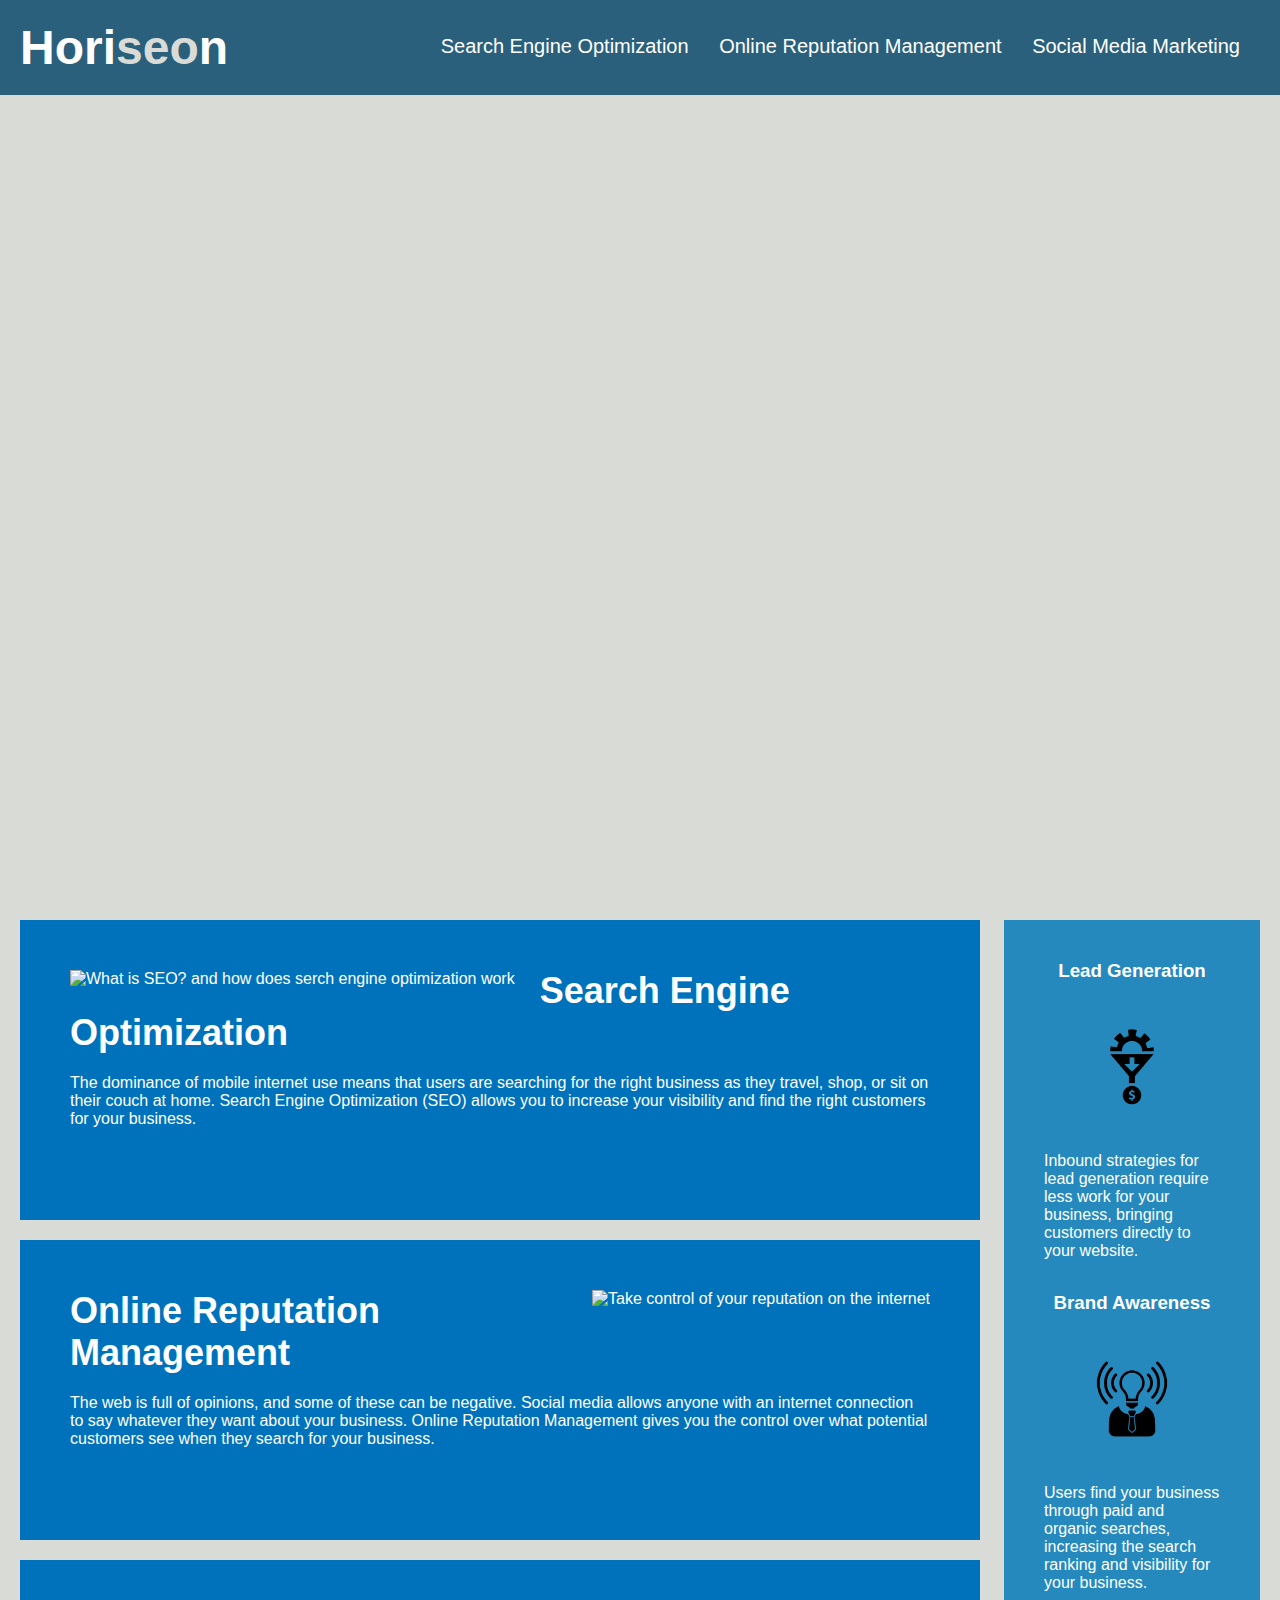
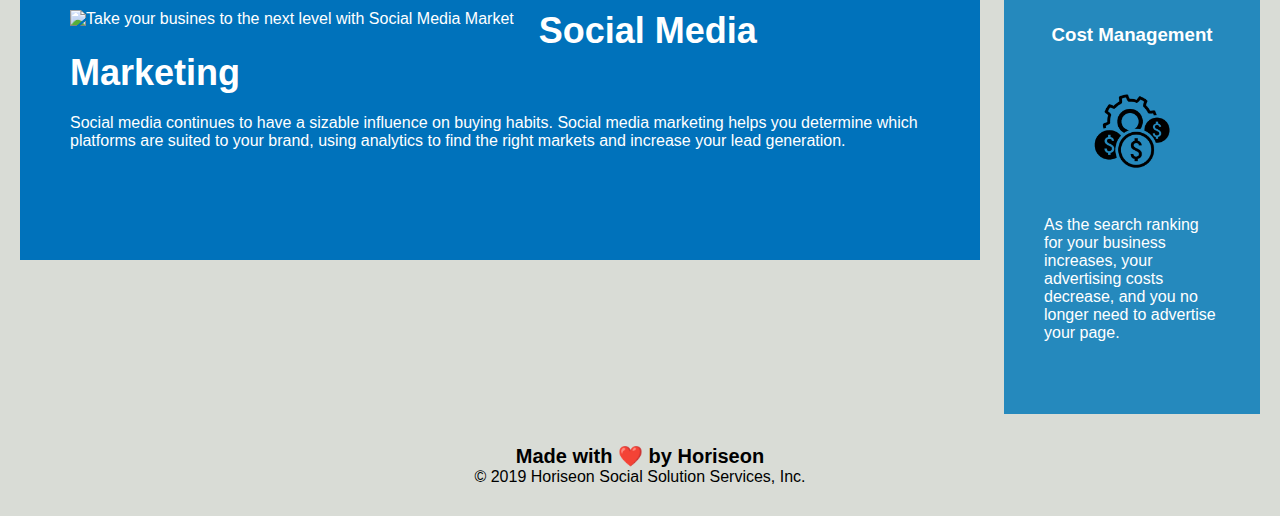
==== Develop/index.html @ 8a0d0693 "Style pushed to alpha" ====
<!DOCTYPE html>
<html lang="en-us">

<head>
    <meta charset="UTF-8" />
    <link rel="stylesheet" href="./assets/css/style.css">
    <title>website</title>
</head>

<body>
    <header class="header">
        <h1>Hori<span class="seo">seo</span>n</h1>
        <nav>
            <ul>
                <li>
                    <a href="#search-engine-optimization">Search Engine Optimization</a>
                </li>
                <li>
                    <a href="#online-reputation-management">Online Reputation Management</a>
                </li>
                <li>
                    <a href="#social-media-marketing">Social Media Marketing</a>
                </li>
            </ul>
        </nav>
    </header>
    <figure class="hero"></figure>
    <main class="content">

        <section id="search-engine-optimization" class="search-engine-optimization">
            <img src="./assets/images/search-engine-optimization.jpg" alt="What is SEO? and how does serch engine optimization work" class="float-left" />
            <h2>Search Engine Optimization</h2>
            <p>
                The dominance of mobile internet use means that users are searching for the right business as they travel, shop, or sit on their couch at home. Search Engine Optimization (SEO) allows you to increase your visibility and find the right customers for your business.
            </p>
        </section>
        <section id="online-reputation-management" class="online-reputation-management">
            <img src="./assets/images/online-reputation-management.jpg" alt="Take control of your reputation on the internet" class="float-right"  />
            <h2>Online Reputation Management</h2>
            <p>
                The web is full of opinions, and some of these can be negative. Social media allows anyone with an internet connection to say whatever they want about your business. Online Reputation Management gives you the control over what potential customers see when they search for your business.
            </p>
        </section>
        <section id="social-media-marketing" class="social-media-marketing">
            <img src="./assets/images/social-media-marketing.jpg" alt="Take your busines to the next level with Social Media Market" class="float-left" />
            <h2>Social Media Marketing</h2>
            <p>
                Social media continues to have a sizable influence on buying habits. Social media marketing helps you determine which platforms are suited to your brand, using analytics to find the right markets and increase your lead generation.
            </p>
        </section>
    </main>
    <aside class="benefits">
        <section class="benefit-lead">
            <h3>Lead Generation</h3>
            <img src="./assets/images/lead-generation.png"  alt="Customers come directly to your site, lead generation"/>
            <p>
                Inbound strategies for lead generation require less work for your business, bringing customers directly to your website.
            </p>
        </section>
        <section class="benefit-brand">
            <h3>Brand Awareness</h3>
            <img src="./assets/images/brand-awareness.png" alt="organically increase search rank" />
            <p>
                Users find your business through paid and organic searches, increasing the search ranking and visibility for your business.
            </p>
        </section>
        <section class="benefit-cost">
            <h3>Cost Management</h3>
            <img src="./assets/images/cost-management.png" alt="decrease cost on advertising over time"></img>
            <p>
                As the search ranking for your business increases, your advertising costs decrease, and you no longer need to advertise your page.
            </p>
        </section>
    </aside>
    <footer class="footer">
        <h4>Made with ❤️️ by Horiseon</h4>
        <p>
            &copy; 2019 Horiseon Social Solution Services, Inc.
        </p>
    </footer>
</body>

</html>
---- Develop/assets/css/style.css ----
:root{
    --white-1: #ffffff;
    --white-2: #d9dcd6; 
    --blue: #2589bd;
    --dark-blue: #2a607c;
    --light-blue: #0072bb;
    --font-1: 'Trebuchet MS', 'Lucida Sans Unicode', 'Lucida Grande', 'Lucida Sans', Arial, sans-serif;
    --font-2: 'Gill Sans', 'Gill Sans MT', Calibri, 'Trebuchet MS', sans-serif;

}

* {
    box-sizing: border-box;
    padding: 0;
    margin: 0;
}

body {
    background-color: var(--white-2)
}

.header {
    padding: 20px;
    font-family: var(--font-1); 
    background-color: var(--dark-blue);
    color: var(--white-1)
}

h1 {
    display: inline-block;
    font-size: 48px;
}

.seo {
    color: var(--white-2);
    font-size: 48px;
}

nav {
    padding-top: 15px;
    margin-right: 20px;
    float: right;
    font-family: var(--font-2);
    font-size: 20px;
}

.header li {
    display: inline-block;
    margin-left: 25px;
}

.header a {
    color: var(--white-1);
    text-decoration: none;
}

p {
    font-size: 16px;
}

.hero {
    height: 800px;
    width: 100%;
    margin-bottom: 25px;
    background-image: url("../images/digital-marketing-meeting.jpg");
    background-size: cover;
    background-position: center;
}

.float-left {
    float: left;
    margin-right: 25px;
}

.float-right {
    float: right;
    margin-left: 25px;
}

.content {
    width: 75%;
    display: inline-block;
    margin-left: 20px;
}

.benefits {
    margin-right: 20px;
    padding: 40px;
    clear: both;
    float: right;
    width: 20%;
    height: 100%;
    font-family: var(--font-2);
    background-color: var(--blue)
}

.benefits section {
    margin-bottom: 32px;
    color: var(--white-1)
}

.benefits h3 {
    margin-bottom: 10px;
    text-align: center;
}

.benefits img {
    display: block;
    margin: 10px auto;
    max-width: 150px;
}

.content section {
    margin-bottom: 20px;
    padding: 50px;
    height: 300px;
    font-family: var(--font-2);
    background-color: var(--light-blue);
    color: var(--white-1)
}

.content img {
    max-height: 200px;
}

.content h2 {
    margin-bottom: 20px;
    font-size: 36px;
}

.footer {
    padding: 30px;
    clear: both;
    font-family: var(--font-1);
    text-align: center;
}

.footer h4 {
    font-size: 20px;
}
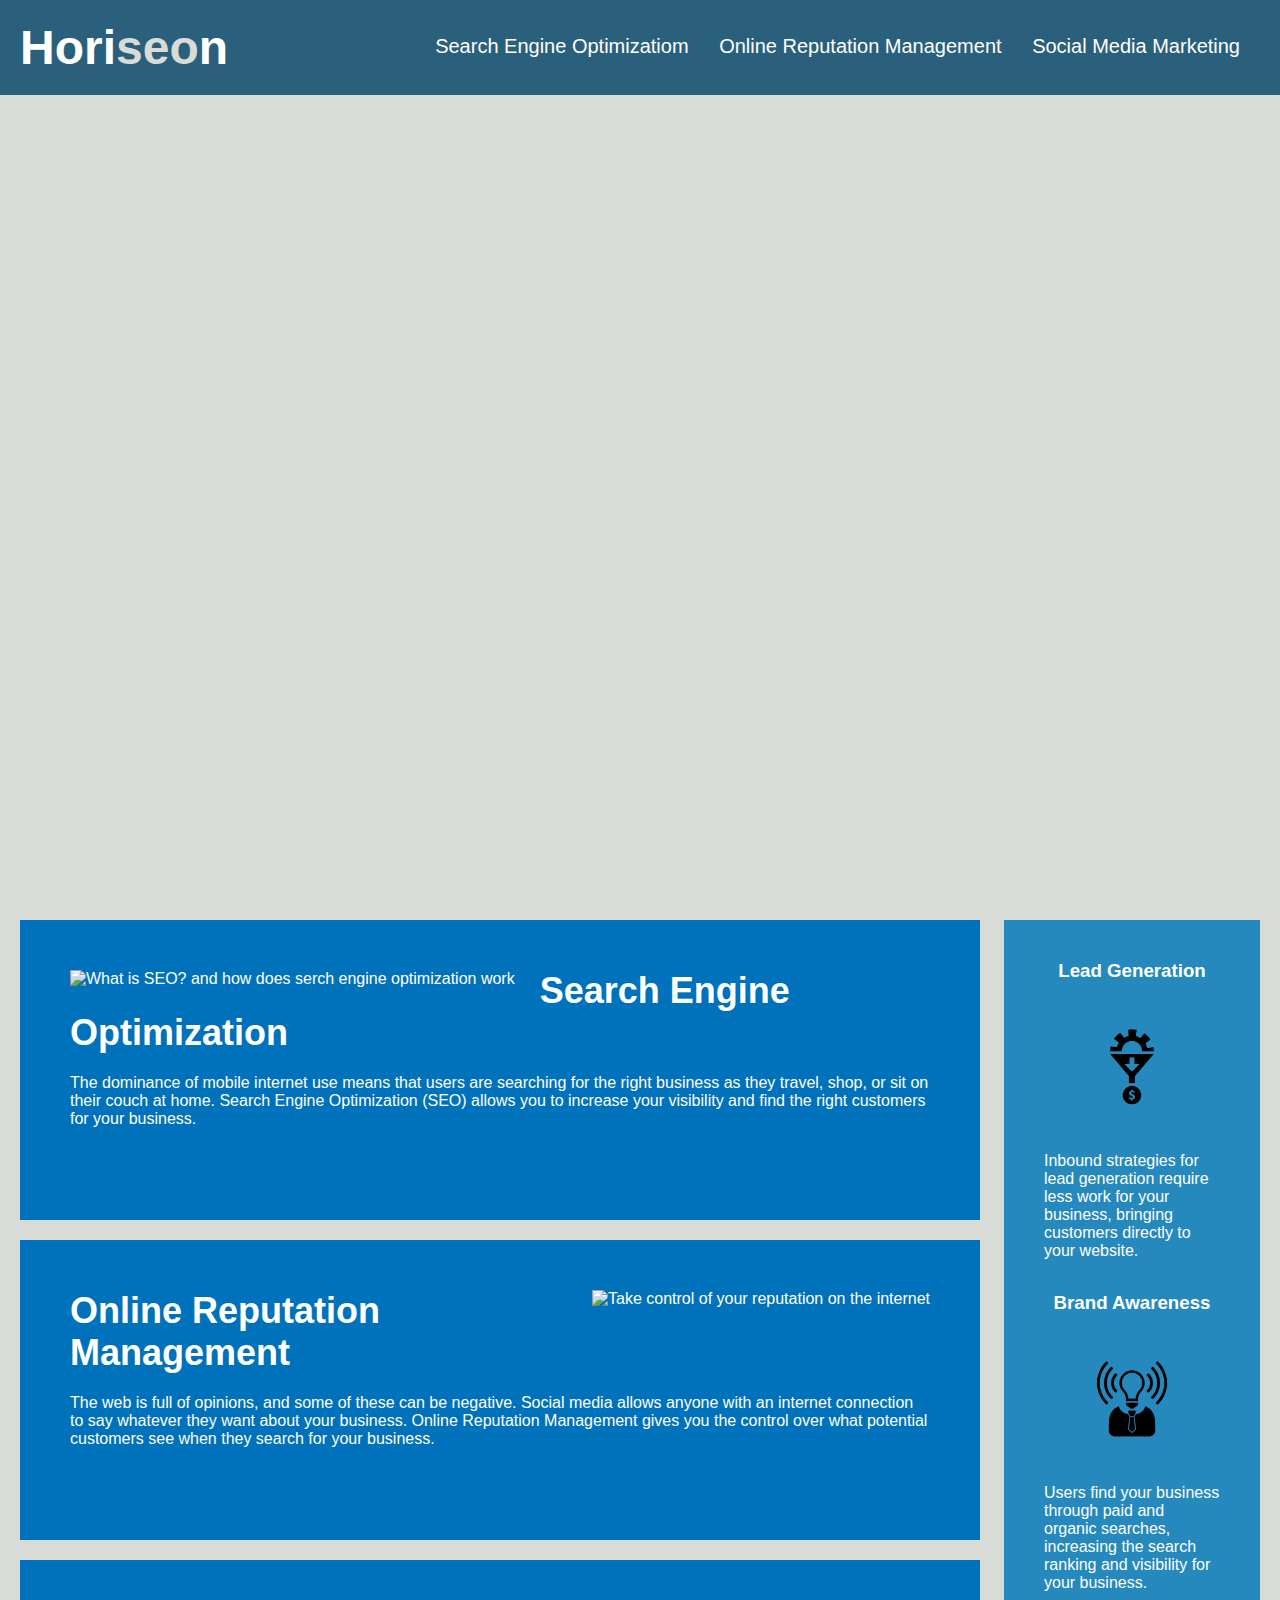
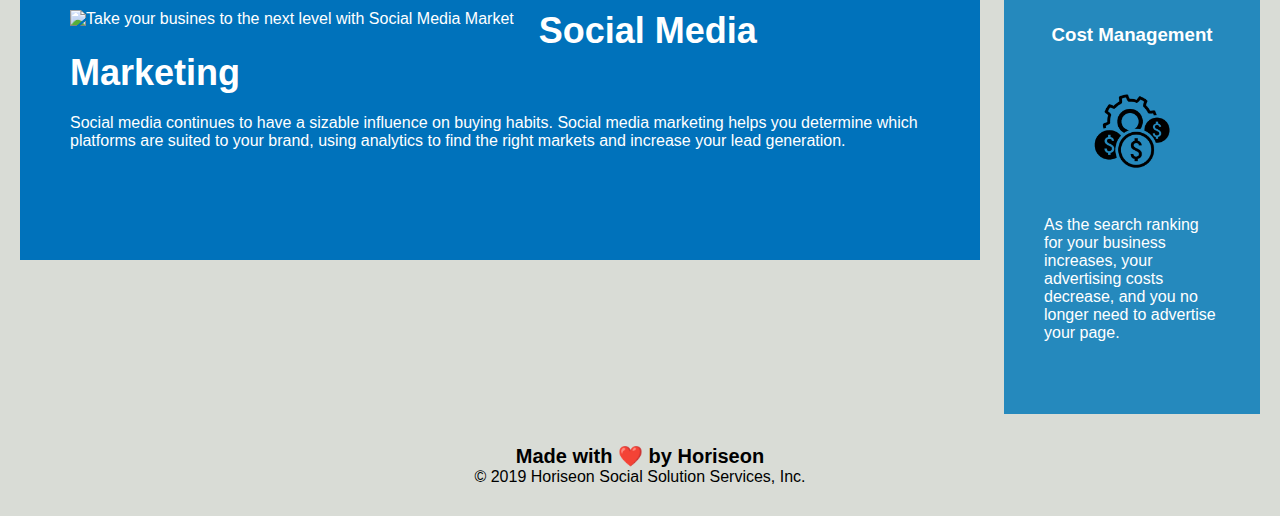
==== commit de9fd8ff: "README update pushed to alpha" ====
--- a/Develop/index.html
+++ b/Develop/index.html
@@ -3,8 +3,8 @@
 
 <head>
     <meta charset="UTF-8" />
+    <title>HORISEON code Refractor. Module-1 MSU Bootcamp</title>
     <link rel="stylesheet" href="./assets/css/style.css">
-    <title>website</title>
 </head>
 
 <body>
@@ -13,7 +13,7 @@
         <nav>
             <ul>
                 <li>
-                    <a href="#search-engine-optimization">Search Engine Optimization</a>
+                    <a href="#search-engine-optimization">Search Engine Optimizatiom </a> 
                 </li>
                 <li>
                     <a href="#online-reputation-management">Online Reputation Management</a>
@@ -24,7 +24,7 @@
             </ul>
         </nav>
     </header>
-    <figure class="hero"></figure>
+    <figure class="hero" alt="HORISEON team working on a project for a client"> </figure>
     <main class="content">
 
         <section id="search-engine-optimization" class="search-engine-optimization">
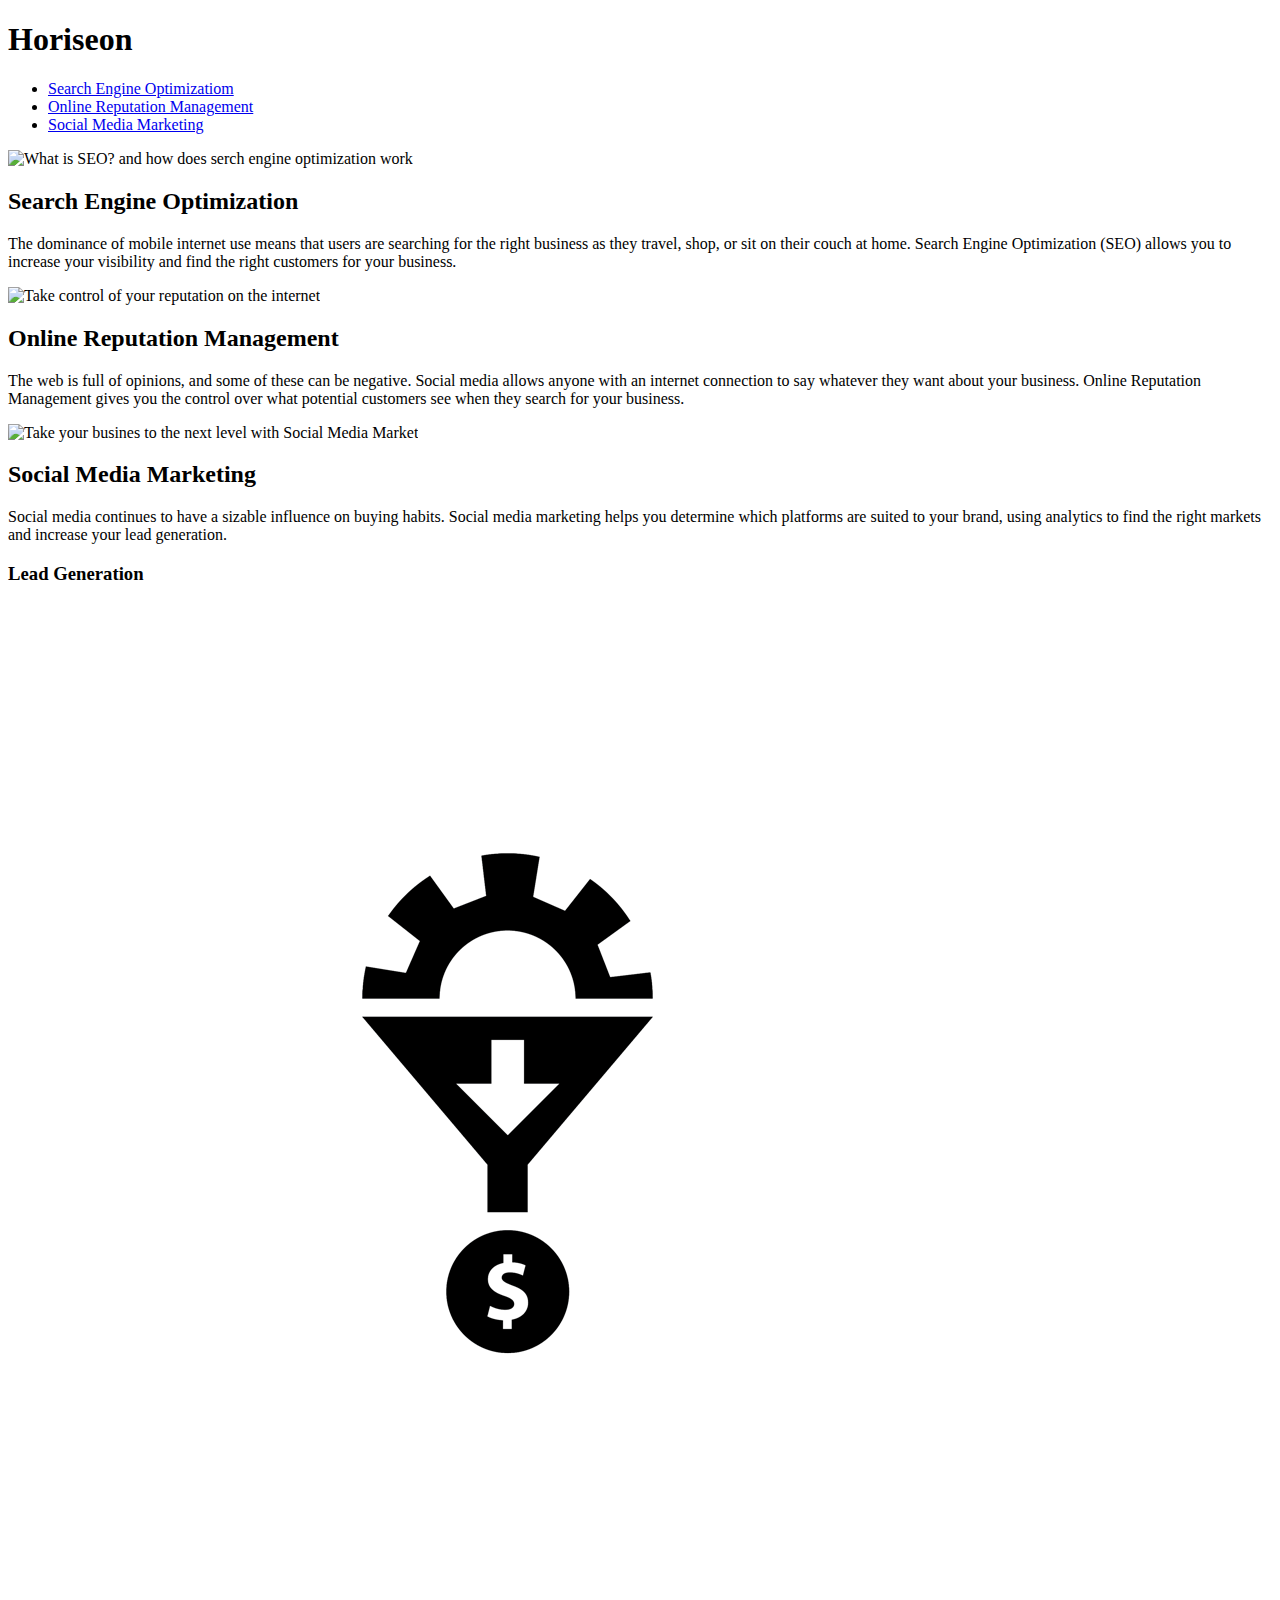
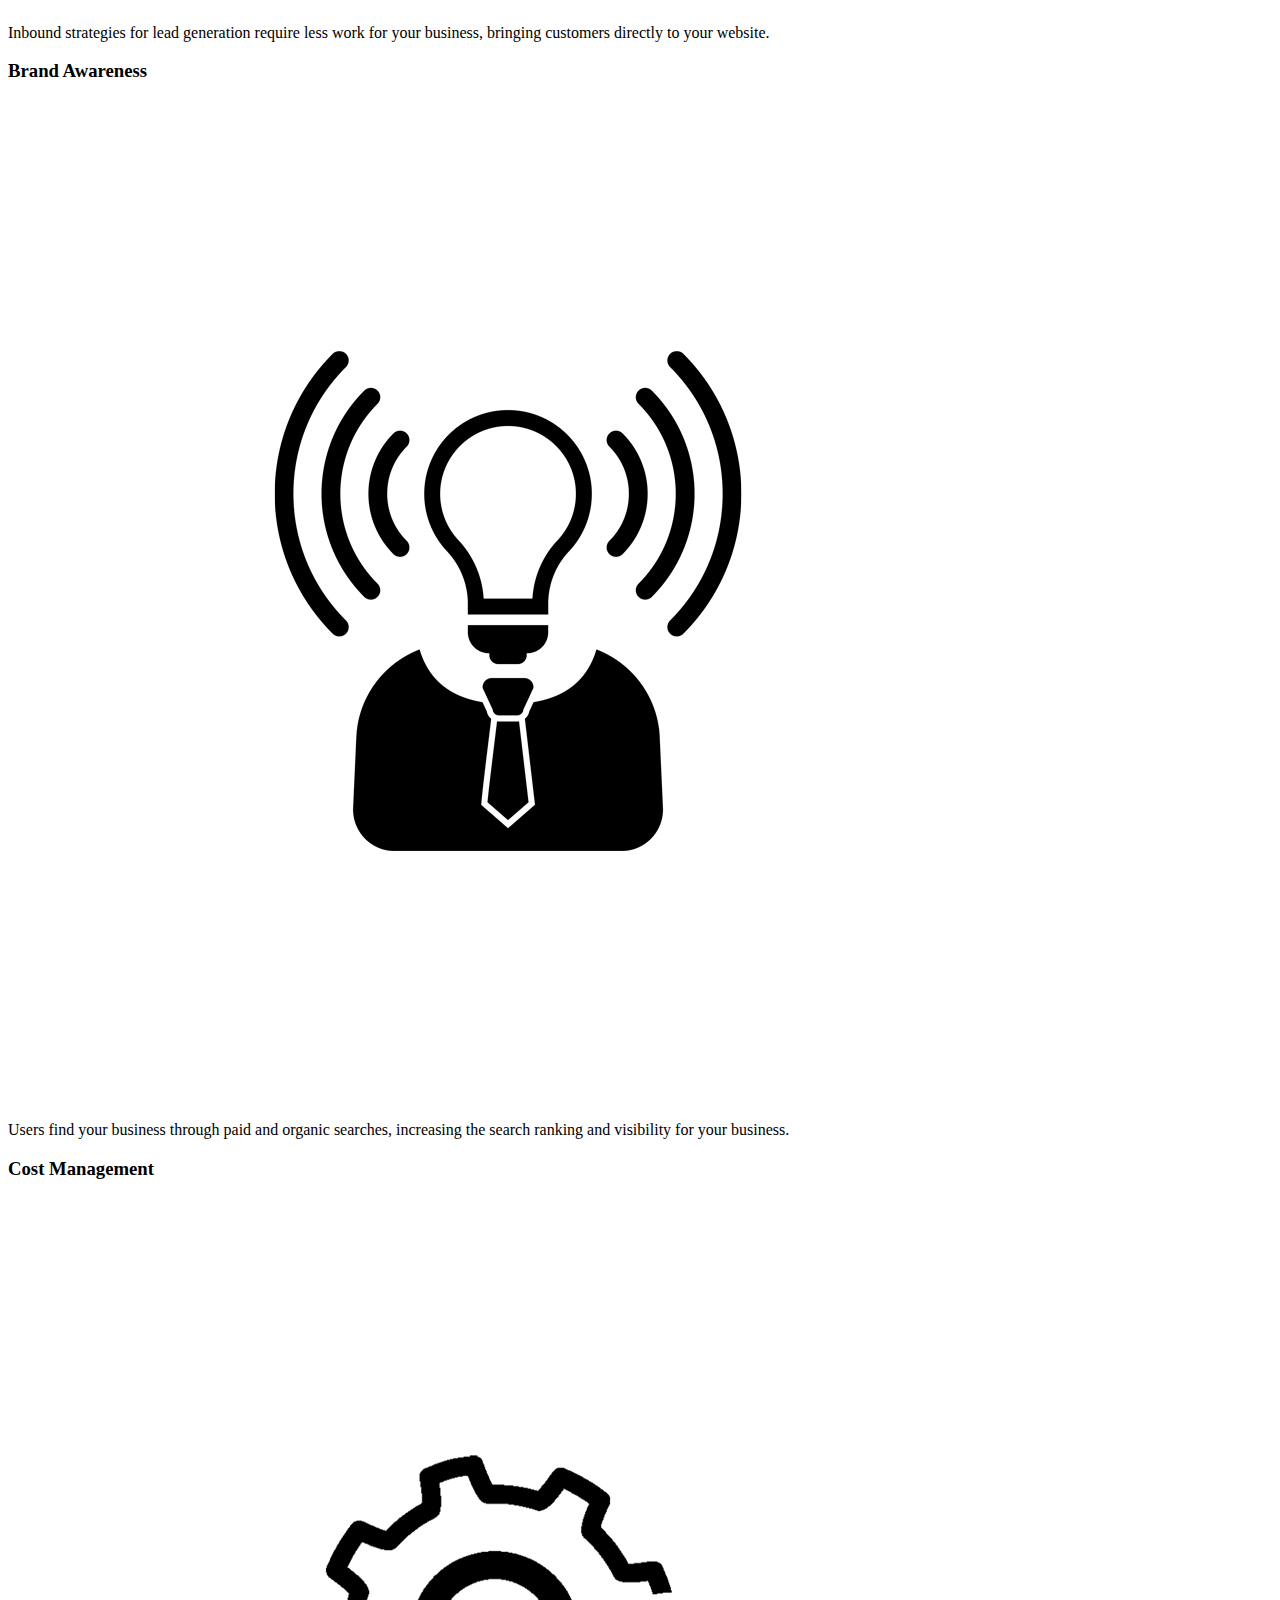
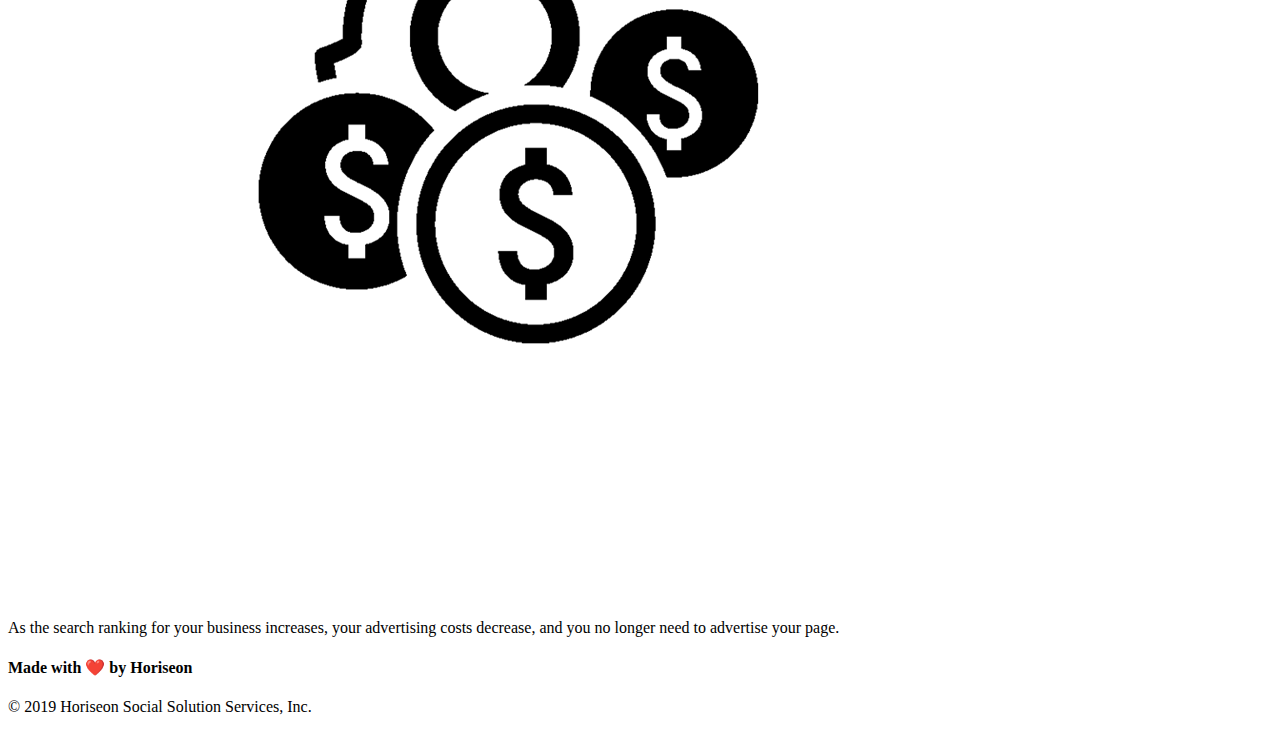
==== commit 917a4bf9: "push to main" ====
--- a/Develop/index.html
+++ b/Develop/index.html
@@ -3,8 +3,9 @@
 
 <head>
     <meta charset="UTF-8" />
-    <title>HORISEON code Refractor. Module-1 MSU Bootcamp</title>
-    <link rel="stylesheet" href="./assets/css/style.css">
+    <title>Module-1 Challenge HTML CSS Git Challenge: Code Refactor
+    </title>
+    <link rel="stylesheet" href="Docs/assets/css/style.css">
 </head>
 
 <body>
@@ -13,6 +14,7 @@
         <nav>
             <ul>
                 <li>
+                    <!-- <a>> used to jump page to <main> <section> -->
                     <a href="#search-engine-optimization">Search Engine Optimizatiom </a> 
                 </li>
                 <li>
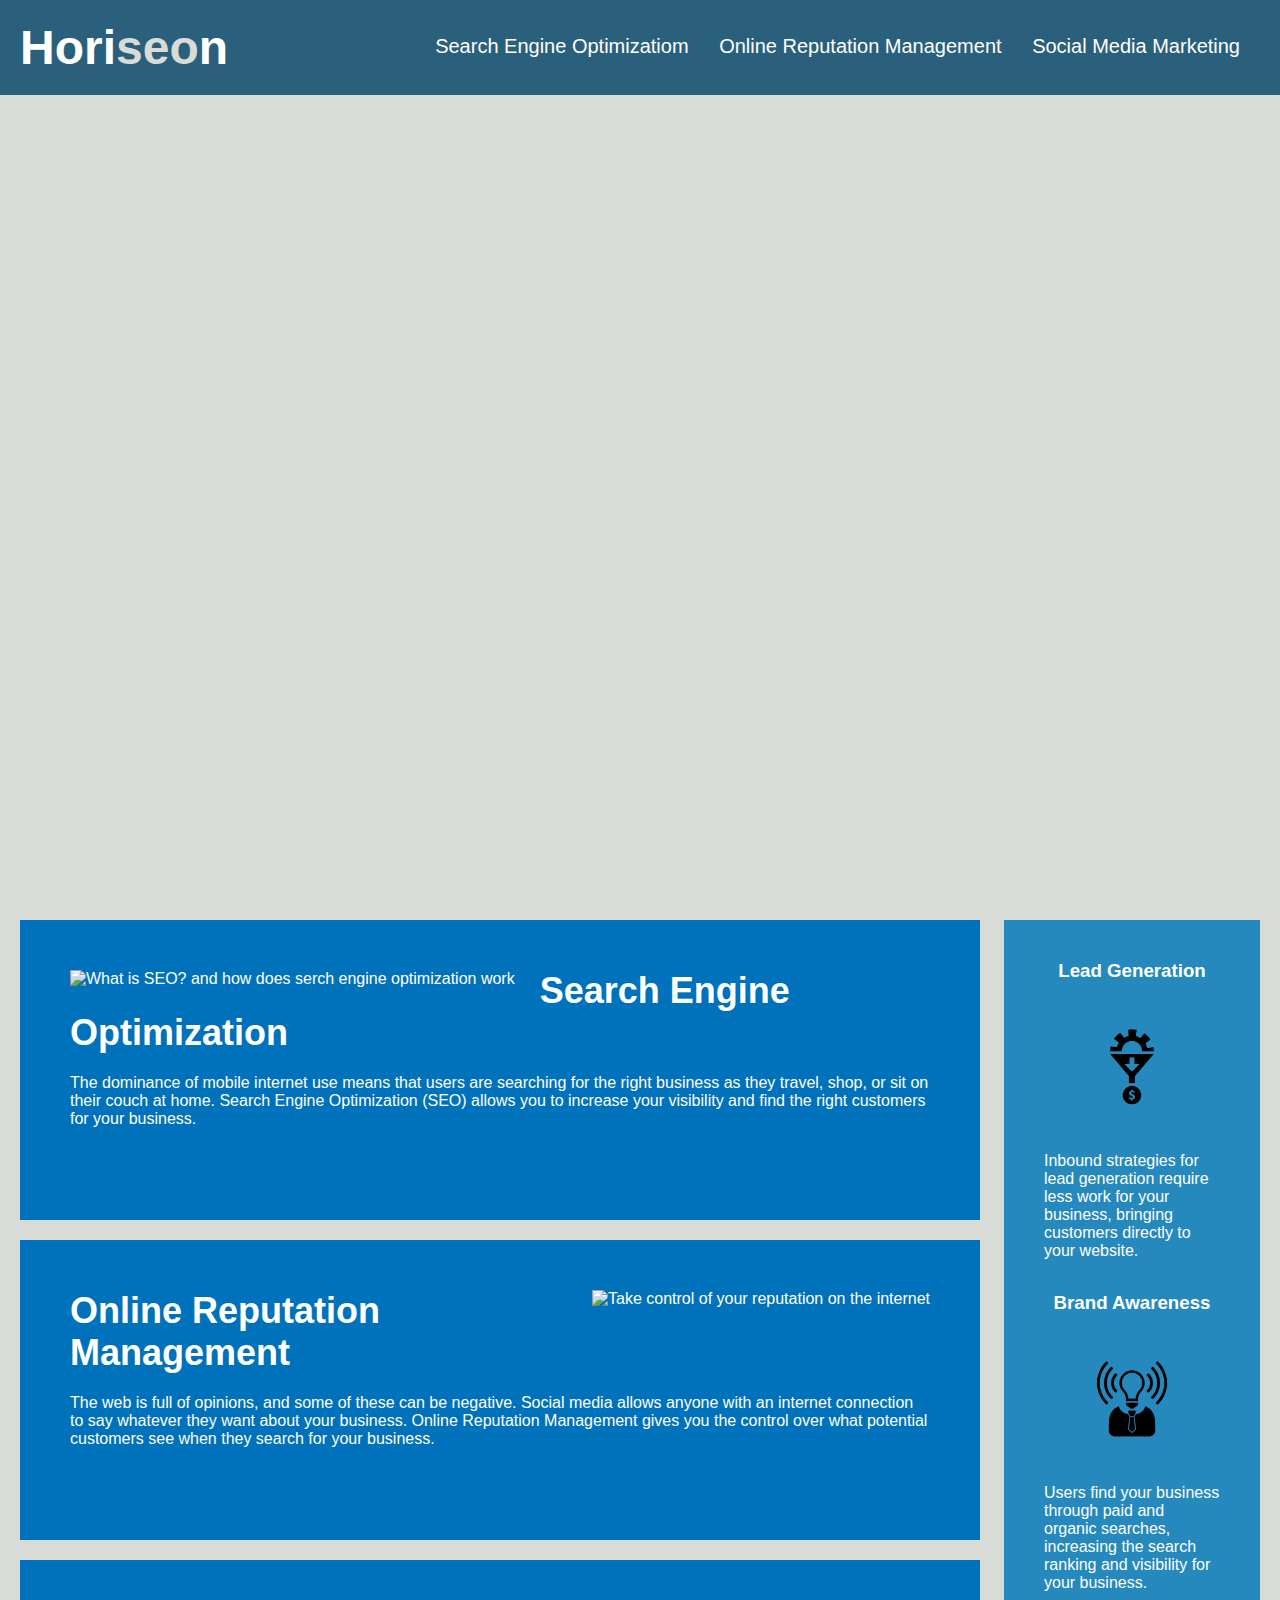
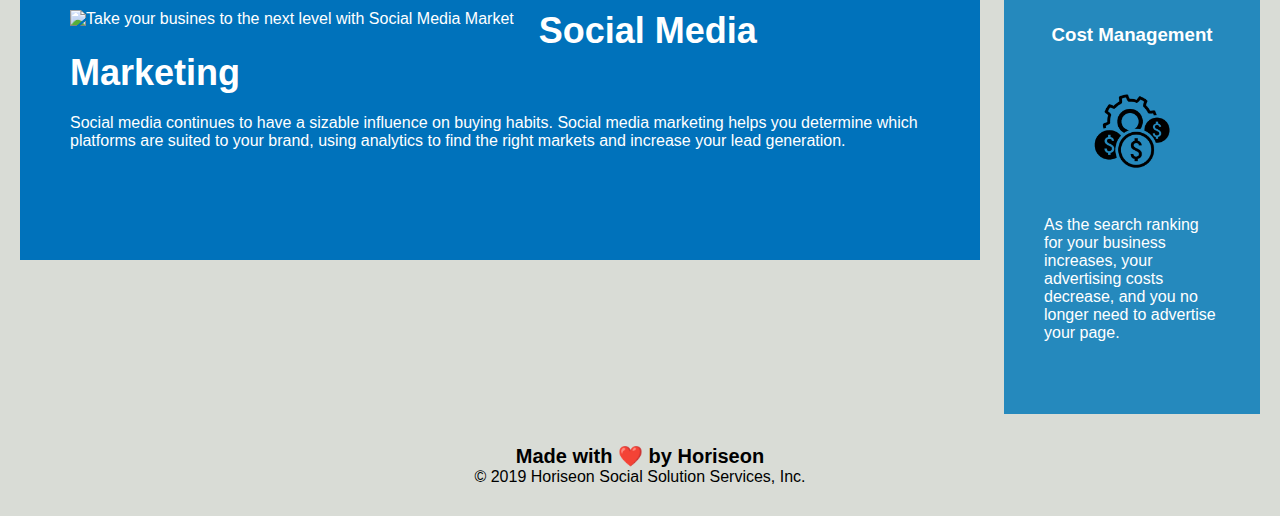
==== commit f51dc0a1: "push to main" ====
--- a/Develop/index.html
+++ b/Develop/index.html
@@ -5,7 +5,7 @@
     <meta charset="UTF-8" />
     <title>Module-1 Challenge HTML CSS Git Challenge: Code Refactor
     </title>
-    <link rel="stylesheet" href="Docs/assets/css/style.css">
+    <link rel="stylesheet" href="./assets/css/style.css">
 </head>
 
 <body>
--- a/Develop/assets/css/style.css
+++ b/Develop/assets/css/style.css
@@ -0,0 +1,148 @@
+/* Created Variables to replace reused styles */
+:root{
+    --white-1: #ffffff;
+    --white-2: #d9dcd6; 
+    --blue: #2589bd;
+    --dark-blue: #2a607c;
+    --light-blue: #0072bb;
+    --font-1: 'Trebuchet MS', 'Lucida Sans Unicode', 'Lucida Grande', 'Lucida Sans', Arial, sans-serif;
+    --font-2: 'Gill Sans', 'Gill Sans MT', Calibri, 'Trebuchet MS', sans-serif;
+
+}
+
+* {
+    box-sizing: border-box;
+    padding: 0;
+    margin: 0;
+}
+
+body {
+    background-color: var(--white-2)
+}
+
+.header {
+    padding: 20px;
+    font-family: var(--font-1); 
+    background-color: var(--dark-blue);
+    color: var(--white-1)
+}
+
+.header h1 {
+    display: inline-block;
+    font-size: 48px;
+}
+/* h1 was deleted from below styling as it was unnecessary*/
+.header .seo {
+    color: var(--white-2);
+    font-size: 48px;
+}
+/* .header div became nav to match html semantics*/
+.header nav {
+    padding-top: 15px;
+    margin-right: 20px;
+    float: right;
+    font-family: var(--font-2);
+    font-size: 20px;
+}
+/* Took out UL line that was being overidden by LI elements.
+added 3 LI elements together that were all styling the same way.  */
+.header li {
+    display: inline-block;
+    margin-left: 25px;
+}
+
+.header a {
+    color: var(--white-1);
+    text-decoration: none;
+}
+
+p {
+    font-size: 16px;
+}
+
+.hero {
+    height: 800px;
+    width: 100%;
+    margin-bottom: 25px;
+    background-image: url("../images/digital-marketing-meeting.jpg");
+    background-size: cover;
+    background-position: center;
+}
+
+.float-left {
+    float: left;
+    margin-right: 25px;
+}
+
+.float-right {
+    float: right;
+    margin-left: 25px;
+}
+
+.content {
+    width: 75%;
+    display: inline-block;
+    margin-left: 20px;
+}
+/*content and benefits sections were out of order. Moved content up to make more 
+logical sense*/
+/*.search-engine-optimization, .online-reputation-management, .social-media-marketing
+ consolidated and labeled .content section to receive same outcome */
+.content section {
+    margin-bottom: 20px;
+    padding: 50px;
+    height: 300px;
+    font-family: var(--font-2);
+    background-color: var(--light-blue);
+    color: var(--white-1)
+}
+/*.search-engine-optimization img, .online-reputation-management img, .social-media-marketing img,
+edited to .content img, to have same effect and reduce redundancy   */
+.content img {
+    max-height: 200px;
+}
+/*.search-engine-optimization h2, .online-reputation-management h2, .social-media-marketing h2,
+edited to .content h2, to have same effect and reduce redundancy   */
+.content h2 {
+    margin-bottom: 20px;
+    font-size: 36px;
+}
+.benefits {
+    margin-right: 20px;
+    padding: 40px;
+    clear: both;
+    float: right;
+    width: 20%;
+    height: 100%;
+    font-family: var(--font-2);
+    background-color: var(--blue)
+}
+/* .benefit-lead, .benefit brand, and .benefit cost were able to be consolidated
+ to .benefits section to remove redundancy*/
+.benefits section {
+    margin-bottom: 32px;
+    color: var(--white-1)
+}
+/* .benefit-lead h3, .benefit brand h3, and .benefit cost h3 were able to be consolidated
+ to .benefits h3 to remove redundancy*/
+.benefits h3 {
+    margin-bottom: 10px;
+    text-align: center;
+}
+/* .benefit-lead img, .benefit brand img, and .benefit cost img were able to be consolidated
+ to .benefits img to remove redundancy*/
+.benefits img {
+    display: block;
+    margin: 10px auto;
+    max-width: 150px;
+}
+.footer {
+    padding: 30px;
+    clear: both;
+    font-family: var(--font-1);
+    text-align: center;
+}
+/* Footer header changed to h4 to differentiate from main section */
+.footer h4 {
+    font-size: 20px;
+}
